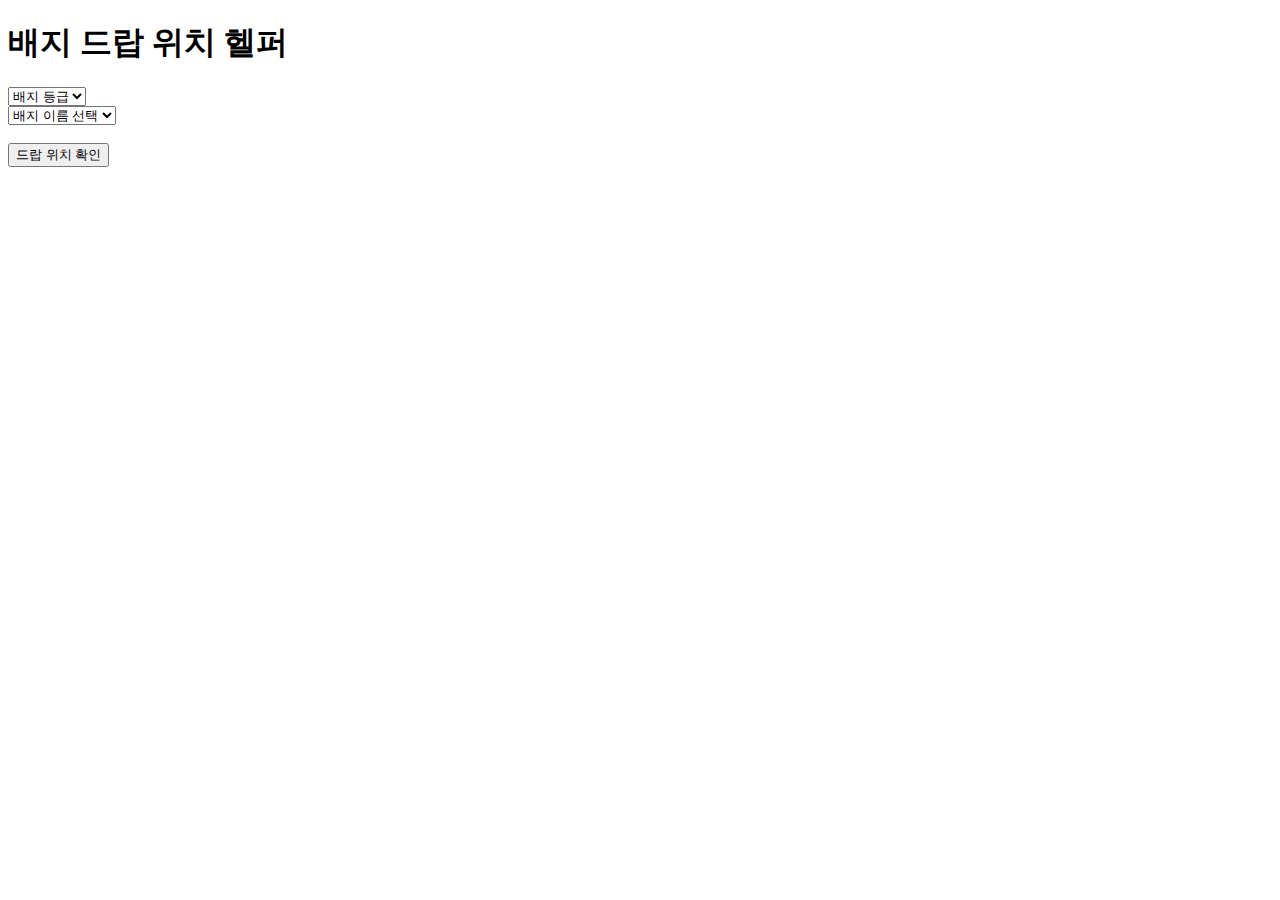
==== index.html @ 8ff1ec00 "Update index.html" ====
<!DOCTYPE html>
<head>
	<meta charset='UTF-8'>
	
	<title>디히 배지 드랍 위치 헬퍼</title>
	
	
	<!-- Global site tag (gtag.js) - Google Analytics -->
	<script async src="https://www.googletagmanager.com/gtag/js?id=UA-162728121-1"></script>
	<script>
	  window.dataLayer = window.dataLayer || [];
	  function gtag(){dataLayer.push(arguments);}
	  gtag('js', new Date());

	  gtag('config', 'UA-162728121-1');
	</script>
	
	<!-- Global site tag Google AdSense -->
	<script data-ad-client="ca-pub-7667323025241548" async src="https://pagead2.googlesyndication.com/pagead/js/adsbygoogle.js"></script>
	
	<script src="jquery.min.js"></script>

	<script>
		var badges = {'하얀색': {'1번 다임': '캠페인 18-5\n캠페인 9-6\n캠페인 7-7\n캠페인 6-7\n캠페인 6-2\n캠페인 4-4\n캠페인 3-5\n캠페인 3-4\n캠페인 2-7\n캠페인 2-5\n캠페인 2-3\n캠페인 1-6\n캠페인 1-4',
  '공주의 아침 식사': '캠페인 25-5\n캠페인 22-3\n캠페인 13-1\n캠페인 12-1\n캠페인 9-5\n캠페인 3-7',
  '든든한 아침식사': '캠페인 8-5\n캠페인 6-5\n캠페인 5-7\n캠페인 5-6\n캠페인 4-5\n캠페인 4-1\n캠페인 3-1\n캠페인 2-7\n캠페인 2-6\n캠페인 2-2\n캠페인 1-5\n캠페인 1-4\n캠페인 1-1',
  '마말미잘 플랜': '캠페인 18-4\n캠페인 8-4\n캠페인 6-4\n캠페인 5-4\n캠페인 5-1\n캠페인 4-7\n캠페인 4-6\n캠페인 2-4',
  '무딘 검': '캠페인 9-3\n캠페인 9-2\n캠페인 6-6\n캠페인 4-6\n캠페인 3-6\n캠페인 1-7',
  '물컹하지만 즐거운': '캠페인 18-7\n캠페인 9-7\n캠페인 9-3\n캠페인 8-7\n캠페인 8-3\n캠페인 7-2\n캠페인 5-3\n캠페인 4-5\n캠페인 4-4\n캠페인 3-7\n캠페인 2-7\n캠페인 2-5\n캠페인 2-4\n캠페인 2-2',
  '반숙': '캠페인 20-1\n캠페인 19-1\n캠페인 6-6\n캠페인 5-7\n캠페인 5-5\n캠페인 4-2\n캠페인 3-3\n캠페인 1-6\n캠페인 1-4\n캠페인 1-2',
  '슈가 러쉬': '캠페인 20-7\n캠페인 4-1\n캠페인 3-3\n캠페인 3-2\n캠페인 3-1\n캠페인 2-6\n캠페인 2-5\n캠페인 2-2\n캠페인 2-1\n캠페인 1-7\n캠페인 1-4\n캠페인 1-3\n캠페인 1-2\n캠페인 1-1',
  '스페이드 에이스': '캠페인 9-6\n캠페인 7-3\n캠페인 6-2\n캠페인 6-1\n캠페인 5-2\n캠페인 4-3\n캠페인 4-2\n캠페인 3-6\n캠페인 3-4\n캠페인 2-7\n캠페인 1-7\n캠페인 1-5\n캠페인 1-3\n캠페인 1-2\n캠페인 1-1',
  '아름다운 밤': '캠페인 19-4\n캠페인 5-4\n캠페인 5-3\n캠페인 4-7\n캠페인 1-6',
  '영리한 여우': '캠페인 20-4\n캠페인 18-2\n캠페인 7-2\n캠페인 6-2\n캠페인 5-3\n캠페인 4-3\n캠페인 3-5\n캠페인 2-4\n캠페인 2-3\n캠페인 2-2\n캠페인 1-7\n캠페인 1-6\n캠페인 1-5\n캠페인 1-3\n캠페인 1-1',
  '우정의 배지': '캠페인 8-2\n캠페인 7-1\n캠페인 6-1\n캠페인 5-1\n캠페인 4-3\n캠페인 3-7\n캠페인 3-1\n캠페인 1-5\n캠페인 1-2',
  '조금의 마법': '캠페인 20-7\n캠페인 18-5\n캠페인 8-6\n캠페인 7-6\n캠페인 5-6\n캠페인 5-5\n캠페인 4-2\n캠페인 3-2\n캠페인 2-1\n캠페인 1-3',
  '종이 비행기': '캠페인 6-7\n캠페인 4-5\n캠페인 3-5\n캠페인 2-1',
  '파티 렉스 플랜': '캠페인 23-3\n캠페인 20-3\n캠페인 19-2\n캠페인 18-1\n캠페인 8-3\n캠페인 6-3\n캠페인 5-5\n캠페인 5-4\n캠페인 4-6\n캠페인 4-4\n캠페인 2-1',
  '평범한 사과 플랜': '캠페인 20-5\n캠페인 18-3\n캠페인 14-1\n캠페인 10-1\n캠페인 5-3\n캠페인 5-2\n캠페인 4-7\n캠페인 2-3',
  '행복의 파랑새 플랜': '캠페인 18-6\n캠페인 5-5\n캠페인 4-3\n캠페인 2-6'},
 '초록색': {'달 닻': '캠페인 25-4\n캠페인 22-1\n캠페인 12-6\n캠페인 10-4\n캠페인 6-3\n캠페인 3-7',
  '도덕의 모루 플랜': '캠페인 13-2\n캠페인 12-7\n캠페인 9-5\n캠페인 7-6\n캠페인 4-3',
  '마법사 모자': '캠페인 7-7\n캠페인 6-3\n캠페인 6-1\n캠페인 3-6',
  '미코의 비스킷': '캠페인 10-7\n캠페인 8-3\n캠페인 8-1\n캠페인 6-7\n캠페인 4-7\n캠페인 2-3',
  '배둘레 배지 플랜': '캠페인 25-2\n캠페인 22-4\n캠페인 21-2\n캠페인 20-2\n캠페인 9-5\n캠페인 8-6\n캠페인 8-3\n캠페인 7-5\n캠페인 6-4\n캠페인 4-4',
  '백년초 플랜': '캠페인 14-4\n캠페인 12-1\n캠페인 11-5\n캠페인 8-7\n캠페인 7-3\n캠페인 3-5',
  '빛나는 크랩 케이크 플랜': '캠페인 19-5\n캠페인 13-2\n캠페인 11-2\n캠페인 10-6\n캠페인 9-7\n캠페인 7-5\n캠페인 5-7\n캠페인 3-2',
  '샌프란시스코 피자 플랜': '캠페인 20-4\n캠페인 17-2\n캠페인 12-5\n캠페인 11-5\n캠페인 11-4\n캠페인 8-3\n캠페인 4-5',
  '슈퍼 최고 풀': '캠페인 22-6\n캠페인 21-5\n캠페인 18-6\n캠페인 10-7\n캠페인 8-5\n캠페인 7-4\n캠페인 7-2\n캠페인 6-4\n캠페인 6-1\n캠페인 5-6\n캠페인 3-2',
  '스너글리 더클링': '캠페인 11-3\n캠페인 11-2\n캠페인 9-4\n캠페인 4-2\n캠페인 3-5',
  '신생 카카모라 플랜': '캠페인 20-6\n캠페인 14-3\n캠페인 12-4\n캠페인 11-3\n캠페인 11-2\n캠페인 6-2\n캠페인 3-3',
  '아더왕의 검': '캠페인 11-7\n캠페인 9-6\n캠페인 6-4\n캠페인 4-1\n캠페인 3-3',
  '연약한 향수': '캠페인 22-5\n캠페인 12-2\n캠페인 5-4\n캠페인 4-6\n캠페인 3-1',
  '완벽한 낚시': '캠페인 10-3\n캠페인 7-1\n캠페인 5-6\n캠페인 2-6',
  '요리책': '캠페인 12-5\n캠페인 6-5\n캠페인 3-4',
  '유리 구두': '캠페인 22-7\n캠페인 20-3\n캠페인 9-1\n캠페인 6-5\n캠페인 6-3\n캠페인 3-3',
  '은폐 배지': '캠페인 13-1\n캠페인 7-7\n캠페인 5-7\n캠페인 5-6\n캠페인 5-2\n캠페인 2-5',
  '인크레더블하지 않은 차 플랜': '캠페인 14-7\n캠페인 12-7\n캠페인 11-6\n캠페인 10-1\n캠페인 9-2\n캠페인 7-5\n캠페인 3-6',
  '타임 싱크 플랜': '캠페인 12-2\n캠페인 10-5\n캠페인 9-3\n캠페인 7-1\n캠페인 4-5',
  '터프쿠키': '캠페인 11-6\n캠페인 9-2\n캠페인 8-2\n캠페인 3-2',
  '프라이팬': '캠페인 5-1\n캠페인 3-4\n캠페인 2-4',
  '해적의 나침반': '캠페인 11-5\n캠페인 9-4\n캠페인 6-6\n캠페인 5-7\n캠페인 3-1',
  '황금 꽃 플랜': '캠페인 19-5\n캠페인 17-3\n캠페인 11-7\n캠페인 11-7\n캠페인 6-7\n캠페인 6-6\n캠페인 3-4'},
 '파란색': {'거대 복숭아 조각': '캠페인 26-4\n캠페인 25-6\n캠페인 23-2\n캠페인 22-5\n캠페인 21-6\n캠페인 21-4\n캠페인 20-1\n캠페인 16-6\n캠페인 10-6\n캠페인 10-1\n캠페인 7-7\n캠페인 6-7\n캠페인 6-5\n캠페인 3-7',
  '공주 탐지기 조각': '캠페인 22-4\n캠페인 17-1\n캠페인 14-1\n캠페인 13-4\n캠페인 10-5\n캠페인 7-5\n캠페인 4-7',
  '구조 토큰 플랜 조각': '캠페인 18-2\n캠페인 13-3\n캠페인 10-7\n캠페인 8-2\n캠페인 7-4\n캠페인 5-2',
  '날 수 있어요! 조각': '캠페인 23-1\n캠페인 14-7\n캠페인 14-6\n캠페인 14-2\n캠페인 13-4\n캠페인 12-1\n캠페인 10-4\n캠페인 7-4\n캠페인 5-1',
  '네즈빗 부인의 모자 플랜': '캠페인 21-4\n캠페인 12-3\n캠페인 10-6\n캠페인 4-2',
  '농구복 플랜 조각': '캠페인 17-6\n캠페인 17-2\n캠페인 12-6\n캠페인 9-4\n캠페인 8-6\n캠페인 5-2',
  '동기 부여 배지 플랜 조각': '캠페인 16-5\n캠페인 10-4\n캠페인 10-2\n캠페인 10-2\n캠페인 7-1\n캠페인 4-6',
  '라마 엑기스 조각': '캠페인 25-1\n캠페인 22-6\n캠페인 21-7\n캠페인 21-3\n캠페인 16-7\n캠페인 12-4\n캠페인 6-6\n캠페인 4-4',
  '바다마녀의 계약서 플랜 조각': '캠페인 18-1\n캠페인 15-4\n캠페인 14-2\n캠페인 13-2\n캠페인 12-4\n캠페인 10-7\n캠페인 9-2\n캠페인 7-7\n캠페인 5-1',
  '버려진 티아라 플랜 조각': '캠페인 27-7\n캠페인 23-4\n캠페인 22-3\n캠페인 19-6\n캠페인 17-5\n캠페인 15-1\n캠페인 13-6\n캠페인 8-2\n캠페인 8-1\n캠페인 7-4\n캠페인 5-5',
  '뼈 실로폰 플랜 조각': '캠페인 16-1\n캠페인 15-7\n캠페인 14-2\n캠페인 13-7\n캠페인 13-1\n캠페인 11-3\n캠페인 5-1',
  '상상의 선박 조각': '캠페인 20-5\n캠페인 11-6\n캠페인 11-3\n캠페인 9-7\n캠페인 4-3',
  '서장의 돌 플랜 조각': '캠페인 16-3\n캠페인 14-5\n캠페인 11-1\n캠페인 11-1\n캠페인 8-5\n캠페인 8-5\n캠페인 4-1',
  '아주 나쁜 달걀 플랜 조각': '캠페인 19-1\n캠페인 18-3\n캠페인 17-7\n캠페인 12-2\n캠페인 8-7\n캠페인 7-6\n캠페인 5-3',
  '야광 벌레 플랜 조각': '캠페인 15-6\n캠페인 15-3\n캠페인 9-4\n캠페인 8-2\n캠페인 8-2\n캠페인 5-5',
  '엎지른 우유 조각': '캠페인 27-6\n캠페인 26-2\n캠페인 25-3\n캠페인 22-7\n캠페인 21-5\n캠페인 11-4\n캠페인 11-1\n캠페인 10-7\n캠페인 10-5\n캠페인 10-3\n캠페인 4-4',
  '열정적 뮤지컬 곡 플랜 조각': '캠페인 19-3\n캠페인 16-6\n캠페인 10-2\n캠페인 9-1\n캠페인 9-1\n캠페인 8-5\n캠페인 8-4\n캠페인 8-4\n캠페인 7-3\n캠페인 5-2\n캠페인 4-6',
  '위키드 비트 조각': '캠페인 16-2\n캠페인 12-6\n캠페인 7-2\n캠페인 4-2',
  '의사의 탑 햇 플랜 조각': '캠페인 18-4\n캠페인 15-7\n캠페인 12-5\n캠페인 10-3\n캠페인 9-4\n캠페인 8-1\n캠페인 5-4',
  '익명 모드 플랜 조각': '캠페인 20-7\n캠페인 19-3\n캠페인 17-7\n캠페인 14-4\n캠페인 12-3\n캠페인 10-3\n캠페인 9-1\n캠페인 8-7\n캠페인 7-3\n캠페인 5-3',
  '잃어버린 꼬리 플랜 조각': '캠페인 20-1\n캠페인 16-4\n캠페인 14-5\n캠페인 14-1\n캠페인 11-4\n캠페인 9-5\n캠페인 8-7\n캠페인 8-5\n캠페인 7-6\n캠페인 4-7',
  '최신 유행 가발 조각': '캠페인 13-4\n캠페인 10-2\n캠페인 4-5',
  '튀는 사과 플랜': '캠페인 12-3\n캠페인 10-4\n캠페인 9-2\n캠페인 7-4\n캠페인 3-6',
  '피그아수스 플랜 조각': '캠페인 16-5\n캠페인 15-4\n캠페인 14-6\n캠페인 13-6\n캠페인 12-7\n캠페인 11-4\n캠페인 10-4\n캠페인 5-6',
  '화성이 담긴 병 조각': '캠페인 21-1\n캠페인 20-6\n캠페인 8-6\n캠페인 7-2\n캠페인 4-1',
  '황야 탐험가 플랜 조각': '캠페인 17-3\n캠페인 16-1\n캠페인 12-1\n캠페인 10-2\n캠페인 6-4\n캠페인 5-4'},
 '보라색': {'B.O.B. 조각': '캠페인 24-5\n캠페인 18-6\n캠페인 18-3',
  '거미 누아르 플랜 조각': '캠페인 27-3\n캠페인 19-5\n캠페인 16-2\n캠페인 13-7\n캠페인 13-2\n캠페인 10-1\n캠페인 8-1\n캠페인 6-3',
  '공룡 알 조각': '캠페인 27-7\n캠페인 25-7\n캠페인 23-7\n캠페인 17-6\n캠페인 17-3',
  '관광 버스 조각': '캠페인 27-6\n캠페인 26-4\n캠페인 21-4\n캠페인 21-1',
  '광속 플랜 조각': '캠페인 16-4\n캠페인 14-7\n캠페인 13-5\n캠페인 13-3\n캠페인 11-2\n캠페인 6-4',
  '극적인 일시정지 플랜 조각': '캠페인 27-1\n캠페인 18-3\n캠페인 17-5\n캠페인 17-4\n캠페인 16-7\n캠페인 14-4\n캠페인 12-5\n캠페인 7-3',
  '금메달 따기 플랜 조각': '캠페인 16-3\n캠페인 14-3\n캠페인 13-6\n캠페인 10-5\n캠페인 8-1\n캠페인 6-2',
  '깡패는 끔찍해 조각': '캠페인 25-5\n캠페인 19-7\n캠페인 19-2',
  '꼭 안기 조각': '캠페인 27-1\n캠페인 20-7\n캠페인 20-2',
  '날 믿어 조각': '캠페인 14-6\n캠페인 14-4\n캠페인 14-2',
  '낭만적인 배 타기 조각': '캠페인 27-4\n캠페인 26-3\n캠페인 20-4\n캠페인 20-1',
  '늦었어요! 조각': '캠페인 26-5\n캠페인 21-5\n캠페인 21-2',
  '달콤 배지 조각': '캠페인 22-3\n캠페인 15-7\n캠페인 15-5\n캠페인 15-3\n캠페인 15-1',
  '데우스 엑스칼리버 조각': '캠페인 22-3\n캠페인 21-7\n캠페인 17-7\n캠페인 13-6\n캠페인 10-3',
  '라마 없음 조각': '캠페인 26-2\n캠페인 21-6\n캠페인 21-3',
  '라즈베어리 케이크 조각': '캠페인 16-7\n캠페인 11-5\n캠페인 6-7',
  '러브 버그 조각': '캠페인 26-7\n캠페인 21-1\n캠페인 18-7\n캠페인 16-3\n캠페인 15-2\n캠페인 11-1\n캠페인 8-6\n캠페인 5-7',
  '마법 거울 조각': '캠페인 27-6\n캠페인 26-1\n캠페인 25-6\n캠페인 23-6\n캠페인 16-6\n캠페인 16-3',
  '마법의 아침 식사 조각': '캠페인 27-2\n캠페인 25-5\n캠페인 23-5\n캠페인 17-5',
  '멋지게 운전하기 조각': '캠페인 26-3\n캠페인 25-3\n캠페인 23-3\n캠페인 16-5',
  '바다 오리 조각': '캠페인 25-4\n캠페인 19-4\n캠페인 19-1',
  '바이우 부기 조각': '캠페인 25-7\n캠페인 19-5',
  '비명 밀폐용기 플랜 조각': '캠페인 26-6\n캠페인 16-3\n캠페인 10-7',
  '사파리 모자 조각': '캠페인 27-1\n캠페인 24-2\n캠페인 17-7\n캠페인 17-2',
  '상상의 나래 조각': '캠페인 23-6\n캠페인 21-6\n캠페인 14-7\n캠페인 14-5\n캠페인 14-3\n캠페인 14-1',
  '새 차 냄새 조각': '캠페인 27-2\n캠페인 20-6\n캠페인 20-3',
  '생각하는 모자 조각': '캠페인 26-7\n캠페인 16-6\n캠페인 13-7\n캠페인 10-4',
  '생일아님 모자 조각': '캠페인 24-1\n캠페인 23-4\n캠페인 20-3\n캠페인 19-1\n캠페인 17-5\n캠페인 15-4\n캠페인 9-2\n캠페인 8-2',
  '석조 수호신 플랜 조각': '캠페인 24-6\n캠페인 23-7\n캠페인 21-1\n캠페인 16-5\n캠페인 9-7',
  '성취의 배지 조각': '캠페인 15-6\n캠페인 15-4\n캠페인 15-2',
  '수족관 태그 조각': '캠페인 27-2\n캠페인 23-6\n캠페인 18-6\n캠페인 17-4\n캠페인 16-4\n캠페인 15-6\n캠페인 14-5\n캠페인 7-6',
  '스잘린스키의 축소 광선 조각': '캠페인 27-3\n캠페인 23-3\n캠페인 21-4\n캠페인 16-7\n캠페인 10-1',
  '스피어 민트 플랜 조각': '캠페인 27-1\n캠페인 22-1\n캠페인 21-5\n캠페인 18-4\n캠페인 17-6\n캠페인 16-2\n캠페인 15-5\n캠페인 14-4\n캠페인 12-6\n캠페인 7-4',
  '아틀란티스의 보석 조각': '캠페인 19-6\n캠페인 17-7\n캠페인 15-4\n캠페인 8-3',
  '안정적 보행 지팡이 플랜 조각': '캠페인 24-7\n캠페인 22-2\n캠페인 21-3\n캠페인 17-6\n캠페인 9-6',
  '야생 변방의 왕관 조각': '캠페인 12-7\n캠페인 12-5\n캠페인 12-3\n캠페인 12-1',
  '에어 헤르크스 조각': '캠페인 15-2\n캠페인 13-7\n캠페인 11-6\n캠페인 10-3\n캠페인 9-7\n캠페인 8-1\n캠페인 6-1',
  '여우 퇴치 스프레이 플랜 조각': '캠페인 24-2\n캠페인 23-5\n캠페인 20-2\n캠페인 18-2\n캠페인 15-6\n캠페인 15-1\n캠페인 14-3\n캠페인 9-1\n캠페인 7-2',
  '연무기 플랜 조각': '캠페인 22-2\n캠페인 16-6\n캠페인 15-7\n캠페인 14-3\n캠페인 13-3\n캠페인 12-7\n캠페인 10-6\n캠페인 10-5\n캠페인 10-2\n캠페인 9-7\n캠페인 6-2',
  '연인들 조각': '캠페인 27-6\n캠페인 24-2\n캠페인 23-5\n캠페인 22-6\n캠페인 19-7\n캠페인 12-6\n캠페인 12-4\n캠페인 12-2\n캠페인 12-1',
  '열정적인 식기 조각': '캠페인 25-6\n캠페인 19-6\n캠페인 19-3',
  '완전 소나무 모자 조각': '캠페인 18-7\n캠페인 11-7\n캠페인 11-5\n캠페인 11-3\n캠페인 11-1',
  '요정 랜턴 조각': '캠페인 15-1\n캠페인 15-1\n캠페인 14-1\n캠페인 10-6\n캠페인 10-5\n캠페인 8-4\n캠페인 6-5\n캠페인 6-5',
  '우드랄리 류트 플랜 조각': '캠페인 23-1\n캠페인 21-3\n캠페인 16-1\n캠페인 10-5',
  '윌버의 예비 야구모자 플랜 조각': '캠페인 24-5\n캠페인 19-4\n캠페인 17-5\n캠페인 13-5\n캠페인 9-3',
  '유니콘의 꿈 조각': '캠페인 24-4\n캠페인 18-7\n캠페인 18-2',
  '유실물 보관소 조각': '캠페인 27-5\n캠페인 26-6\n캠페인 20-5',
  '이상한 미로 조각': '캠페인 27-7\n캠페인 21-7',
  '자동 조각': '캠페인 26-2\n캠페인 25-1\n캠페인 23-1\n캠페인 16-4\n캠페인 16-1',
  '자파의 커프링크스 플랜 조각': '캠페인 26-2\n캠페인 18-5\n캠페인 15-5\n캠페인 15-3\n캠페인 12-4\n캠페인 7-5',
  '잔디깎기 리모콘 플랜 조각': '캠페인 19-6\n캠페인 17-4\n캠페인 16-5\n캠페인 13-3\n캠페인 11-7\n캠페인 10-1\n캠페인 9-6\n캠페인 9-5\n캠페인 6-3',
  '잠재적 마차 플랜 조각': '캠페인 16-4\n캠페인 10-6',
  '저주받은 동전 플랜 조각': '캠페인 19-7\n캠페인 17-2\n캠페인 15-3\n캠페인 8-7',
  '조제트의 그릇 조각': '캠페인 27-4\n캠페인 25-2\n캠페인 23-2\n캠페인 17-4\n캠페인 17-1',
  '최후의 수단 플랜 조각': '캠페인 18-1\n캠페인 12-3\n캠페인 7-1',
  '큐팅 스타 조각': '캠페인 27-5\n캠페인 23-2\n캠페인 20-6\n캠페인 11-6\n캠페인 11-4\n캠페인 11-2\n캠페인 11-1',
  '키뮤니케이터 플랜 조각': '캠페인 27-4\n캠페인 26-3\n캠페인 24-3\n캠페인 23-6\n캠페인 20-4\n캠페인 19-2\n캠페인 15-7\n캠페인 13-4\n캠페인 9-4',
  '탈출 계획 조각': '캠페인 19-4\n캠페인 15-2\n캠페인 13-5\n캠페인 13-5\n캠페인 9-3\n캠페인 6-6',
  '트라이튼의 삼지창 플랜 조각': '캠페인 26-1\n캠페인 17-1\n캠페인 15-5\n캠페인 14-5\n캠페인 8-5',
  '파 가문 가위 플랜 조각': '캠페인 26-5\n캠페인 23-3\n캠페인 21-7\n캠페인 19-7\n캠페인 17-1\n캠페인 14-7\n캠페인 9-6\n캠페인 8-6',
  '파란 우산 조각': '캠페인 27-5\n캠페인 26-5\n캠페인 24-1\n캠페인 16-7\n캠페인 16-2',
  '파인애플 상자 플랜 조각': '캠페인 27-2\n캠페인 26-5\n캠페인 19-7\n캠페인 17-3\n캠페인 15-5\n캠페인 14-6\n캠페인 9-3\n캠페인 8-4',
  '프레드의 재활용 사각팬티 플랜 조각': '캠페인 24-4\n캠페인 21-2\n캠페인 20-5\n캠페인 19-3\n캠페인 15-6\n캠페인 10-2\n캠페인 9-5',
  '플러버 플랜 조각': '캠페인 20-2\n캠페인 19-2\n캠페인 16-1\n캠페인 15-3\n캠페인 14-6\n캠페인 14-2\n캠페인 13-1\n캠페인 12-2\n캠페인 9-1\n캠페인 6-1',
  '핫도그 플랜 조각': '캠페인 18-7\n캠페인 17-6\n캠페인 16-2\n캠페인 15-2\n캠페인 9-1\n캠페인 7-7',
  '행복한 밀크셰이크 조각': '캠페인 27-3\n캠페인 26-6\n캠페인 24-7\n캠페인 18-4\n캠페인 18-1',
  '행운의 귀 조각': '캠페인 26-4\n캠페인 21-6\n캠페인 17-2\n캠페인 10-2',
  '행운의 귀뚜라미 조각': '캠페인 25-3\n캠페인 24-6\n캠페인 18-5'},
 '오렌지색': {'PC 플라이어스 조각': '캠페인 24-1\n캠페인 22-1\n캠페인 18-5\n캠페인 12-4',
  'V.I.T.A.L. 정보 조각': '캠페인 24-5\n캠페인 23-2\n캠페인 18-4\n캠페인 12-2',
  '감미로운 재즈 조각': '캠페인 24-6\n캠페인 24-3',
  '개의 아침 식사 플랜 조각': '캠페인 24-4\n캠페인 19-2\n캠페인 12-5',
  '고비 넘기기 조각': '캠페인 23-6\n캠페인 23-4\n캠페인 23-2',
  '구미베어리 쥬스 플랜 조각': '캠페인 17-4\n캠페인 11-6',
  '구사일생 플랜 조각': '캠페인 18-3\n캠페인 11-7',
  '깃털 뽑힌 펠리컨 조각': '캠페인 22-5',
  '꿀단지 플랜 조각': '캠페인 27-5\n캠페인 17-3\n캠페인 11-4',
  '나는 사용자를 위해 싸운다 조각': '캠페인 27-7\n캠페인 20-4\n캠페인 13-1',
  '나코 조각': '캠페인 20-7\n캠페인 14-3',
  '내면의 아름다움 조각': '캠페인 24-6\n캠페인 24-4\n캠페인 24-2',
  '눈도 깜짝하지 마세요 조각': '캠페인 25-7\n캠페인 25-2',
  '뉴욕의 왕관 조각': '캠페인 20-3\n캠페인 13-3',
  '달 위의 사람 조각': '캠페인 21-6\n캠페인 21-4\n캠페인 21-2',
  '드럼 라인 플랜 조각': '캠페인 22-4\n캠페인 19-5\n캠페인 13-6',
  '디아블로 피에드라 플랜 조각': '캠페인 20-6\n캠페인 13-4',
  '딩글호퍼 조각': '캠페인 21-4\n캠페인 14-2',
  '마우스 오 랜턴 플랜 조각': '캠페인 19-1\n캠페인 13-4',
  '만능 수리공 조각': '캠페인 25-6\n캠페인 25-4\n캠페인 25-2',
  '멀린의 가방 조각': '캠페인 13-7\n캠페인 13-5\n캠페인 13-3\n캠페인 13-1',
  '멜로디의 목걸이 조각': '캠페인 25-4\n캠페인 25-1',
  '목욕 시간 조각': '캠페인 22-7\n캠페인 22-5\n캠페인 22-3\n캠페인 22-1',
  '못된 소원의 우물 조각': '캠페인 25-2\n캠페인 24-5\n캠페인 22-7\n캠페인 15-2',
  '몽상 사냥꾼 조각': '캠페인 24-5',
  '무너지는 현실 조각': '캠페인 24-4\n캠페인 24-1',
  '무연사우루스 조각': '캠페인 17-7\n캠페인 17-5\n캠페인 17-3\n캠페인 17-1',
  '물의 음악 조각': '캠페인 24-7\n캠페인 24-5\n캠페인 24-3\n캠페인 24-1',
  '미션 포스 원 조각': '캠페인 23-7\n캠페인 23-5\n캠페인 23-3\n캠페인 23-1',
  '미키와 함께하는 운동 조각': '캠페인 25-3\n캠페인 24-2\n캠페인 21-1\n캠페인 15-3',
  '민둥산의 왕 플랜 조각': '캠페인 23-7\n캠페인 13-2',
  '민첩성 배지 조각': '캠페인 23-5',
  '믿을 수 없는 수익 조각': '캠페인 27-3\n캠페인 20-6\n캠페인 20-4\n캠페인 20-2',
  '믿음직한 자전거 조각': '캠페인 25-6\n캠페인 25-3',
  '바가지 플랜 조각': '캠페인 23-5\n캠페인 22-1\n캠페인 14-5',
  '바오 조각': '캠페인 25-5',
  '백지 수표 조각': '캠페인 20-2\n캠페인 14-1',
  '불의 고리 조각': '캠페인 23-6\n캠페인 23-3',
  '사랑의 묘약 플랜 조각': '캠페인 22-2\n캠페인 14-7',
  '샐리의 양념 조각': '캠페인 24-7\n캠페인 23-7\n캠페인 22-2\n캠페인 19-3\n캠페인 12-3',
  '설탕 중독 플랜 조각': '캠페인 24-6\n캠페인 22-7\n캠페인 19-6\n캠페인 12-7',
  '수학적인 맛 플랜 조각': '캠페인 22-5\n캠페인 13-6',
  '승리의 단지 조각': '캠페인 25-1\n캠페인 18-6\n캠페인 18-4\n캠페인 18-2',
  '승승장구 플랜 조각': '캠페인 25-5\n캠페인 24-4\n캠페인 21-2\n캠페인 15-5',
  '신비의 일기장 플랜 조각': '캠페인 25-4\n캠페인 24-1\n캠페인 22-4\n캠페인 15-4',
  '아니! 조각': '캠페인 24-3\n캠페인 17-6\n캠페인 17-4\n캠페인 17-2',
  '아침 죽 조각': '캠페인 25-4\n캠페인 23-4\n캠페인 16-6\n캠페인 16-4\n캠페인 16-2',
  '액체 아침 식사 플랜 조각': '캠페인 24-3\n캠페인 21-2\n캠페인 18-6\n캠페인 12-6',
  '왕실의 일기 조각': '캠페인 26-1\n캠페인 19-6\n캠페인 19-4\n캠페인 19-2',
  '우리는 배려하니까요 조각': '캠페인 16-7\n캠페인 16-5\n캠페인 16-3\n캠페인 16-1',
  '우쿨렐레 플랜 조각': '캠페인 27-4\n캠페인 23-1\n캠페인 21-6\n캠페인 17-1\n캠페인 11-2',
  '위니프레드의 마법서 플랜 조각': '캠페인 26-1\n캠페인 18-1\n캠페인 11-3',
  '위대한 별 조각': '캠페인 22-4\n캠페인 22-1',
  '위협의 배지 조각': '캠페인 21-7\n캠페인 21-5\n캠페인 21-3\n캠페인 21-1',
  '이상한 웹사이트 플랜 조각': '캠페인 25-6\n캠페인 24-7\n캠페인 22-5\n캠페인 15-6',
  '이야기 속 고래 플랜 조각': '캠페인 23-4\n캠페인 19-4\n캠페인 13-2',
  '작은 도우미 조각': '캠페인 24-7\n캠페인 24-2',
  '정차지 조각': '캠페인 26-3\n캠페인 18-7\n캠페인 18-5\n캠페인 18-3\n캠페인 18-1',
  '조금 이상해질 거야 플랜 조각': '캠페인 21-5\n캠페인 14-6',
  '질척질척 조각': '캠페인 23-7\n캠페인 23-2',
  '짜증 나는 마감': '캠페인 22-6\n캠페인 22-4\n캠페인 22-2',
  '차원 가위 조각': '캠페인 26-7\n캠페인 20-7\n캠페인 20-5\n캠페인 20-3\n캠페인 20-1',
  '침 조심 조각': '캠페인 23-4\n캠페인 23-1',
  '판타사운드 조각': '캠페인 26-7\n캠페인 25-1\n캠페인 24-3\n캠페인 21-7\n캠페인 15-1',
  '평화를 부르는 자 조각': '캠페인 22-7\n캠페인 22-2',
  '피스톤 컵 조각': '캠페인 22-6\n캠페인 22-3',
  '하수도 상어 조각': '캠페인 25-7\n캠페인 25-5\n캠페인 25-3\n캠페인 25-1',
  '해적 은신처 조각': '캠페인 26-4\n캠페인 20-1\n캠페인 13-5',
  '행운의 달걀 플랜 조각': '캠페인 26-6\n캠페인 21-3\n캠페인 14-4',
  '혼란스러운 풍선 조각': '캠페인 25-2\n캠페인 19-7\n캠페인 19-5\n캠페인 19-3\n캠페인 19-1',
  '후추통 조각': '캠페인 25-7\n캠페인 20-5\n캠페인 13-7',
  '히어로의 밤 외출 플랜 조각': '캠페인 25-7\n캠페인 24-6\n캠페인 22-6\n캠페인 15-7'}}

		$(function() {
		
	
			$("#json-one").change(function() {
			
				var $dropdown = $(this);
			
				
				
				var key = $dropdown.val();
				var vals = [];
									
				switch(key) {
					case 'white':
						//vals = data.beverages.split(",");
						vals = Object.keys(badges["하얀색"]);
						break;
					case 'green':
						vals = Object.keys(badges["초록색"]);
						break;
					case 'blue':
						vals = Object.keys(badges["파란색"]);
						break;
					case 'purple':
						vals = Object.keys(badges["보라색"]);
						break;
					case 'orange':
						vals = Object.keys(badges["오렌지색"]);

				}
				
				var $jsontwo = $("#json-two");
				$jsontwo.empty();
				$.each(vals, function(index, value) {
					$jsontwo.append("<option>" + value + "</option>");
				});
		
				
			});

		});

		function GetLocation(){
				var e1 = document.getElementById("json-one");
				var r1 = e1.options[e1.selectedIndex].text;
				var e2 = document.getElementById("json-two");
				var r2 = e2.options[e1.selectedIndex].text;
				var result = badges[r1][r2].replace(/\n/g,"<br>")
			
			document.getElementById("result").innerHTML = result;
		}
	</script>
</head>

<body>

	<div id="page-wrap">
		
		<h1>배지 드랍 위치 헬퍼</h1>

		<select id="json-one">
			<option selected value="base">배지 등급</option>
			<option value="white">하얀색</option>
			<option value="green">초록색</option>
			<option value="blue">파란색</option>
			<option value="purple">보라색</option>
			<option value="orange">오렌지색</option>
		</select>
	
		<br />
	
		<select id="json-two">
			<option>배지 이름 선택</option>
		</select>

			<br>
		<br>

		<button type="button" onclick="GetLocation()">드랍 위치 확인</button>

		<p id="result"></p>
	</div>

	
	
</body>

</html>
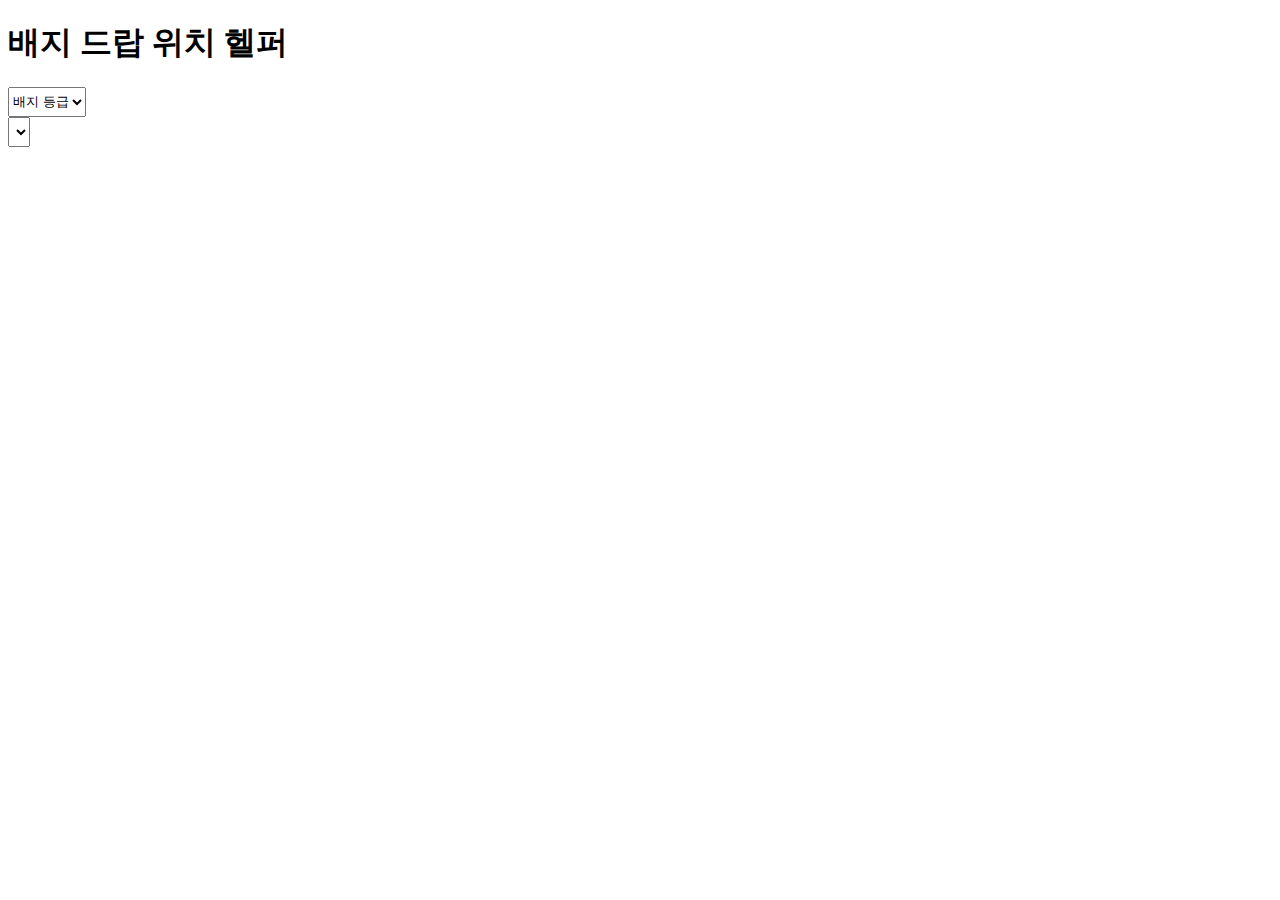
==== commit 799a741b: "Update index.html" ====
--- a/index.html
+++ b/index.html
@@ -1,7 +1,7 @@
 <!DOCTYPE html>
 <head>
 	<meta charset='UTF-8'>
-	
+	<meta name="viewport" content="width=device-width, initial-scale=1.0">
 	<title>디히 배지 드랍 위치 헬퍼</title>
 	
 	
@@ -288,7 +288,7 @@
 		
 		<h1>배지 드랍 위치 헬퍼</h1>
 
-		<select id="json-one">
+		<select id="json-one" style="min-height:30px;">
 			<option selected value="base">배지 등급</option>
 			<option value="white">하얀색</option>
 			<option value="green">초록색</option>
@@ -299,9 +299,7 @@
 	
 		<br />
 	
-		<select id="json-two">
-			<option>배지 이름 선택</option>
-		</select>
+		<select id="json-two" style="min-height:30px;">
 
 			<br>
 		<br>
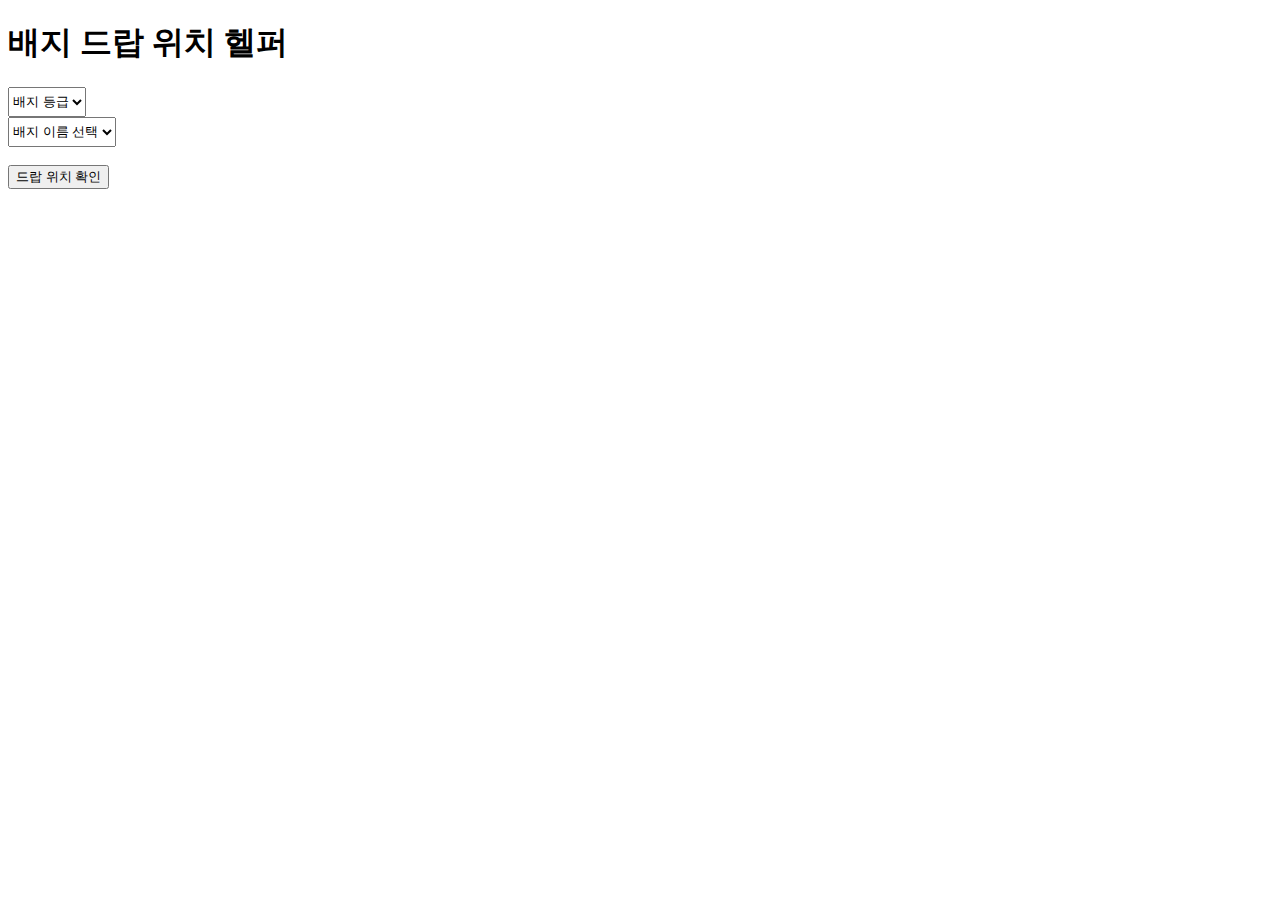
==== commit ffb505f9: "Update index.html" ====
--- a/index.html
+++ b/index.html
@@ -271,14 +271,16 @@
 		});
 
 		function GetLocation(){
-				var e1 = document.getElementById("json-one");
-				var r1 = e1.options[e1.selectedIndex].text;
-				var e2 = document.getElementById("json-two");
-				var r2 = e2.options[e1.selectedIndex].text;
-				var result = badges[r1][r2].replace(/\n/g,"<br>")
+			
+			var e1 = document.getElementById("json-one");
+			var r1 = e1.options[e1.selectedIndex].text;
+			var e2 = document.getElementById("json-two");
+			var r2 = e2.options[e2.selectedIndex].text;
+			var result = badges[r1][r2].replace(/\n/g,"<br>")
 			
 			document.getElementById("result").innerHTML = result;
 		}
+
 	</script>
 </head>
 
@@ -300,6 +302,8 @@
 		<br />
 	
 		<select id="json-two" style="min-height:30px;">
+			<option>배지 이름 선택</option>
+		</select>
 
 			<br>
 		<br>
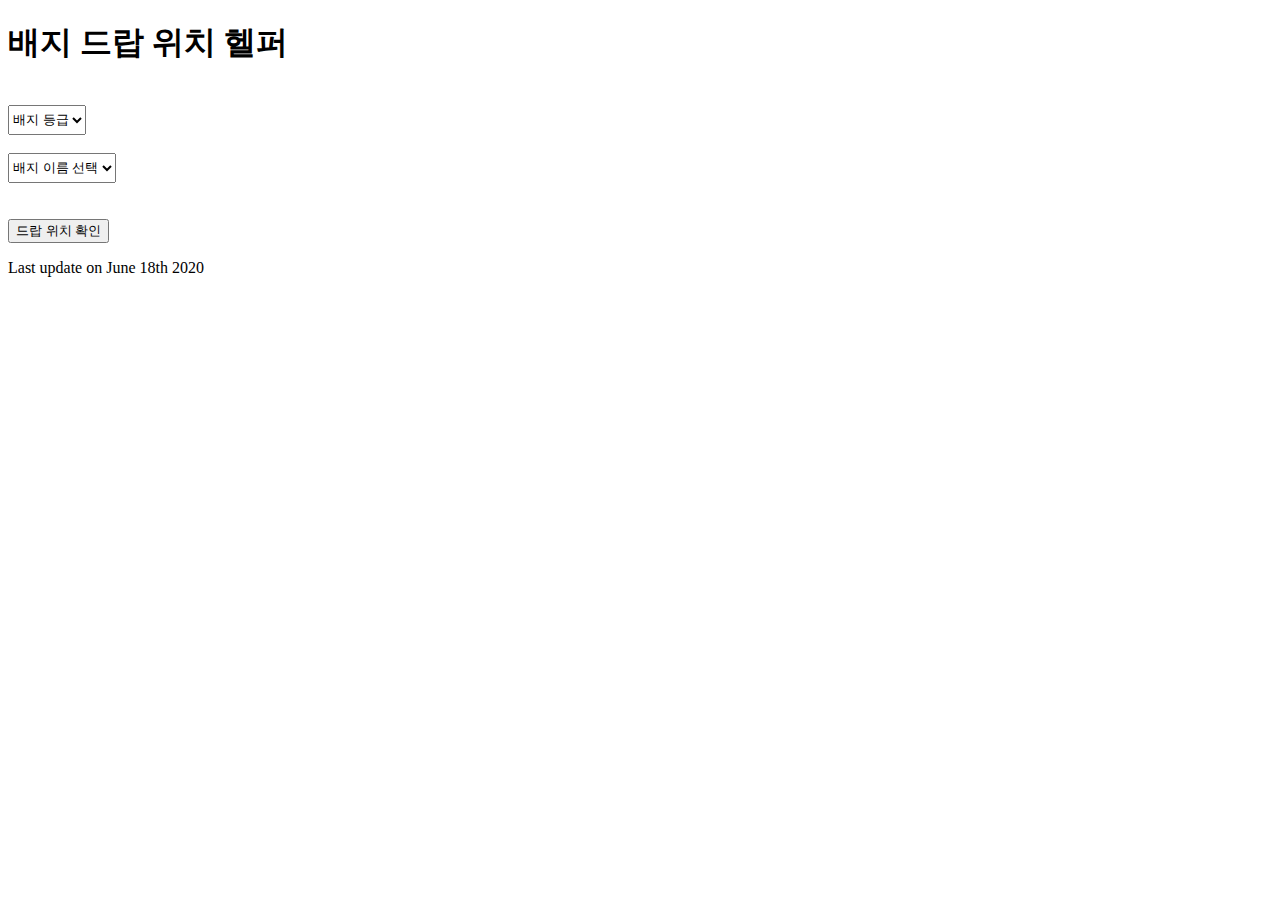
==== commit 22dd2207: "Update index.html" ====
--- a/index.html
+++ b/index.html
@@ -2,6 +2,7 @@
 <head>
 	<meta charset='UTF-8'>
 	<meta name="viewport" content="width=device-width, initial-scale=1.0">
+  <link rel="stylesheet" type="text/css" href="dhero.css">
 	<title>디히 배지 드랍 위치 헬퍼</title>
 	
 	
@@ -14,9 +15,6 @@
 
 	  gtag('config', 'UA-162728121-1');
 	</script>
-	
-	<!-- Global site tag Google AdSense -->
-	<script data-ad-client="ca-pub-7667323025241548" async src="https://pagead2.googlesyndication.com/pagead/js/adsbygoogle.js"></script>
 	
 	<script src="jquery.min.js"></script>
 
@@ -49,7 +47,7 @@
   '슈퍼 최고 풀': '캠페인 22-6\n캠페인 21-5\n캠페인 18-6\n캠페인 10-7\n캠페인 8-5\n캠페인 7-4\n캠페인 7-2\n캠페인 6-4\n캠페인 6-1\n캠페인 5-6\n캠페인 3-2',
   '스너글리 더클링': '캠페인 11-3\n캠페인 11-2\n캠페인 9-4\n캠페인 4-2\n캠페인 3-5',
   '신생 카카모라 플랜': '캠페인 20-6\n캠페인 14-3\n캠페인 12-4\n캠페인 11-3\n캠페인 11-2\n캠페인 6-2\n캠페인 3-3',
-  '아더왕의 검': '캠페인 11-7\n캠페인 9-6\n캠페인 6-4\n캠페인 4-1\n캠페인 3-3',
+  '아더왕의 검': '캠페인 29-1\n캠페인 11-7\n캠페인 9-6\n캠페인 6-4\n캠페인 4-1\n캠페인 3-3',
   '연약한 향수': '캠페인 22-5\n캠페인 12-2\n캠페인 5-4\n캠페인 4-6\n캠페인 3-1',
   '완벽한 낚시': '캠페인 10-3\n캠페인 7-1\n캠페인 5-6\n캠페인 2-6',
   '요리책': '캠페인 12-5\n캠페인 6-5\n캠페인 3-4',
@@ -68,81 +66,81 @@
   '네즈빗 부인의 모자 플랜': '캠페인 21-4\n캠페인 12-3\n캠페인 10-6\n캠페인 4-2',
   '농구복 플랜 조각': '캠페인 17-6\n캠페인 17-2\n캠페인 12-6\n캠페인 9-4\n캠페인 8-6\n캠페인 5-2',
   '동기 부여 배지 플랜 조각': '캠페인 16-5\n캠페인 10-4\n캠페인 10-2\n캠페인 10-2\n캠페인 7-1\n캠페인 4-6',
-  '라마 엑기스 조각': '캠페인 25-1\n캠페인 22-6\n캠페인 21-7\n캠페인 21-3\n캠페인 16-7\n캠페인 12-4\n캠페인 6-6\n캠페인 4-4',
+  '라마 엑기스 조각': '캠페인 29-6\n캠페인 29-2\n캠페인 25-1\n캠페인 22-6\n캠페인 21-7\n캠페인 21-3\n캠페인 16-7\n캠페인 12-4\n캠페인 6-6\n캠페인 4-4',
   '바다마녀의 계약서 플랜 조각': '캠페인 18-1\n캠페인 15-4\n캠페인 14-2\n캠페인 13-2\n캠페인 12-4\n캠페인 10-7\n캠페인 9-2\n캠페인 7-7\n캠페인 5-1',
-  '버려진 티아라 플랜 조각': '캠페인 27-7\n캠페인 23-4\n캠페인 22-3\n캠페인 19-6\n캠페인 17-5\n캠페인 15-1\n캠페인 13-6\n캠페인 8-2\n캠페인 8-1\n캠페인 7-4\n캠페인 5-5',
+  '버려진 티아라 플랜 조각': '캠페인 29-4\n캠페인 27-7\n캠페인 23-4\n캠페인 22-3\n캠페인 19-6\n캠페인 17-5\n캠페인 15-1\n캠페인 13-6\n캠페인 8-2\n캠페인 8-1\n캠페인 7-4\n캠페인 5-5',
   '뼈 실로폰 플랜 조각': '캠페인 16-1\n캠페인 15-7\n캠페인 14-2\n캠페인 13-7\n캠페인 13-1\n캠페인 11-3\n캠페인 5-1',
   '상상의 선박 조각': '캠페인 20-5\n캠페인 11-6\n캠페인 11-3\n캠페인 9-7\n캠페인 4-3',
   '서장의 돌 플랜 조각': '캠페인 16-3\n캠페인 14-5\n캠페인 11-1\n캠페인 11-1\n캠페인 8-5\n캠페인 8-5\n캠페인 4-1',
   '아주 나쁜 달걀 플랜 조각': '캠페인 19-1\n캠페인 18-3\n캠페인 17-7\n캠페인 12-2\n캠페인 8-7\n캠페인 7-6\n캠페인 5-3',
   '야광 벌레 플랜 조각': '캠페인 15-6\n캠페인 15-3\n캠페인 9-4\n캠페인 8-2\n캠페인 8-2\n캠페인 5-5',
-  '엎지른 우유 조각': '캠페인 27-6\n캠페인 26-2\n캠페인 25-3\n캠페인 22-7\n캠페인 21-5\n캠페인 11-4\n캠페인 11-1\n캠페인 10-7\n캠페인 10-5\n캠페인 10-3\n캠페인 4-4',
+  '엎지른 우유 조각': '캠페인 29-6\n캠페인 27-6\n캠페인 26-2\n캠페인 25-3\n캠페인 22-7\n캠페인 21-5\n캠페인 11-4\n캠페인 11-1\n캠페인 10-7\n캠페인 10-5\n캠페인 10-3\n캠페인 4-4',
   '열정적 뮤지컬 곡 플랜 조각': '캠페인 19-3\n캠페인 16-6\n캠페인 10-2\n캠페인 9-1\n캠페인 9-1\n캠페인 8-5\n캠페인 8-4\n캠페인 8-4\n캠페인 7-3\n캠페인 5-2\n캠페인 4-6',
   '위키드 비트 조각': '캠페인 16-2\n캠페인 12-6\n캠페인 7-2\n캠페인 4-2',
   '의사의 탑 햇 플랜 조각': '캠페인 18-4\n캠페인 15-7\n캠페인 12-5\n캠페인 10-3\n캠페인 9-4\n캠페인 8-1\n캠페인 5-4',
   '익명 모드 플랜 조각': '캠페인 20-7\n캠페인 19-3\n캠페인 17-7\n캠페인 14-4\n캠페인 12-3\n캠페인 10-3\n캠페인 9-1\n캠페인 8-7\n캠페인 7-3\n캠페인 5-3',
   '잃어버린 꼬리 플랜 조각': '캠페인 20-1\n캠페인 16-4\n캠페인 14-5\n캠페인 14-1\n캠페인 11-4\n캠페인 9-5\n캠페인 8-7\n캠페인 8-5\n캠페인 7-6\n캠페인 4-7',
   '최신 유행 가발 조각': '캠페인 13-4\n캠페인 10-2\n캠페인 4-5',
-  '튀는 사과 플랜': '캠페인 12-3\n캠페인 10-4\n캠페인 9-2\n캠페인 7-4\n캠페인 3-6',
+  '튀는 사과 플랜': '캠페인 29-5\n캠페인 12-3\n캠페인 10-4\n캠페인 9-2\n캠페인 7-4\n캠페인 3-6',
   '피그아수스 플랜 조각': '캠페인 16-5\n캠페인 15-4\n캠페인 14-6\n캠페인 13-6\n캠페인 12-7\n캠페인 11-4\n캠페인 10-4\n캠페인 5-6',
   '화성이 담긴 병 조각': '캠페인 21-1\n캠페인 20-6\n캠페인 8-6\n캠페인 7-2\n캠페인 4-1',
   '황야 탐험가 플랜 조각': '캠페인 17-3\n캠페인 16-1\n캠페인 12-1\n캠페인 10-2\n캠페인 6-4\n캠페인 5-4'},
- '보라색': {'B.O.B. 조각': '캠페인 24-5\n캠페인 18-6\n캠페인 18-3',
+ '보라색': {'B.O.B. 조각': '캠페인 30-3\n캠페인 29-2\n캠페인 28-6\n캠페인 24-5\n캠페인 18-6\n캠페인 18-3',
   '거미 누아르 플랜 조각': '캠페인 27-3\n캠페인 19-5\n캠페인 16-2\n캠페인 13-7\n캠페인 13-2\n캠페인 10-1\n캠페인 8-1\n캠페인 6-3',
-  '공룡 알 조각': '캠페인 27-7\n캠페인 25-7\n캠페인 23-7\n캠페인 17-6\n캠페인 17-3',
+  '공룡 알 조각': '캠페인 28-4\n캠페인 28-2\n캠페인 27-7\n캠페인 25-7\n캠페인 23-7\n캠페인 17-6\n캠페인 17-3',
   '관광 버스 조각': '캠페인 27-6\n캠페인 26-4\n캠페인 21-4\n캠페인 21-1',
   '광속 플랜 조각': '캠페인 16-4\n캠페인 14-7\n캠페인 13-5\n캠페인 13-3\n캠페인 11-2\n캠페인 6-4',
   '극적인 일시정지 플랜 조각': '캠페인 27-1\n캠페인 18-3\n캠페인 17-5\n캠페인 17-4\n캠페인 16-7\n캠페인 14-4\n캠페인 12-5\n캠페인 7-3',
-  '금메달 따기 플랜 조각': '캠페인 16-3\n캠페인 14-3\n캠페인 13-6\n캠페인 10-5\n캠페인 8-1\n캠페인 6-2',
-  '깡패는 끔찍해 조각': '캠페인 25-5\n캠페인 19-7\n캠페인 19-2',
-  '꼭 안기 조각': '캠페인 27-1\n캠페인 20-7\n캠페인 20-2',
-  '날 믿어 조각': '캠페인 14-6\n캠페인 14-4\n캠페인 14-2',
-  '낭만적인 배 타기 조각': '캠페인 27-4\n캠페인 26-3\n캠페인 20-4\n캠페인 20-1',
+  '금메달 따기 플랜 조각': '캠페인 29-3\n캠페인 16-3\n캠페인 14-3\n캠페인 13-6\n캠페인 10-5\n캠페인 8-1\n캠페인 6-2',
+  '깡패는 끔찍해 조각': '캠페인 30-6\n캠페인 29-5\n캠페인 25-5\n캠페인 19-7\n캠페인 19-2',
+  '꼭 안기 조각': '캠페인 30-1\n캠페인 27-1\n캠페인 20-7\n캠페인 20-2',
+  '날 믿어 조각': '캠페인 28-7\n캠페인 14-6\n캠페인 14-4\n캠페인 14-2',
+  '낭만적인 배 타기 조각': '캠페인 30-3\n캠페인 27-4\n캠페인 26-3\n캠페인 20-4\n캠페인 20-1',
   '늦었어요! 조각': '캠페인 26-5\n캠페인 21-5\n캠페인 21-2',
-  '달콤 배지 조각': '캠페인 22-3\n캠페인 15-7\n캠페인 15-5\n캠페인 15-3\n캠페인 15-1',
+  '달콤 배지 조각': '캠페인 28-2\n캠페인 22-3\n캠페인 15-7\n캠페인 15-5\n캠페인 15-3\n캠페인 15-1',
   '데우스 엑스칼리버 조각': '캠페인 22-3\n캠페인 21-7\n캠페인 17-7\n캠페인 13-6\n캠페인 10-3',
   '라마 없음 조각': '캠페인 26-2\n캠페인 21-6\n캠페인 21-3',
   '라즈베어리 케이크 조각': '캠페인 16-7\n캠페인 11-5\n캠페인 6-7',
-  '러브 버그 조각': '캠페인 26-7\n캠페인 21-1\n캠페인 18-7\n캠페인 16-3\n캠페인 15-2\n캠페인 11-1\n캠페인 8-6\n캠페인 5-7',
-  '마법 거울 조각': '캠페인 27-6\n캠페인 26-1\n캠페인 25-6\n캠페인 23-6\n캠페인 16-6\n캠페인 16-3',
-  '마법의 아침 식사 조각': '캠페인 27-2\n캠페인 25-5\n캠페인 23-5\n캠페인 17-5',
-  '멋지게 운전하기 조각': '캠페인 26-3\n캠페인 25-3\n캠페인 23-3\n캠페인 16-5',
-  '바다 오리 조각': '캠페인 25-4\n캠페인 19-4\n캠페인 19-1',
+  '러브 버그 조각': '캠페인 29-7\n캠페인 26-7\n캠페인 21-1\n캠페인 18-7\n캠페인 16-3\n캠페인 15-2\n캠페인 11-1\n캠페인 8-6\n캠페인 5-7',
+  '마법 거울 조각': '캠페인 28-7\n캠페인 27-6\n캠페인 26-1\n캠페인 25-6\n캠페인 23-6\n캠페인 16-6\n캠페인 16-3',
+  '마법의 아침 식사 조각': '캠페인 28-3\n캠페인 27-2\n캠페인 25-5\n캠페인 23-5\n캠페인 17-5',
+  '멋지게 운전하기 조각': '캠페인 28-1\n캠페인 26-3\n캠페인 25-3\n캠페인 23-3\n캠페인 16-5',
+  '바다 오리 조각': '캠페인 30-4\n캠페인 25-4\n캠페인 19-4\n캠페인 19-1',
   '바이우 부기 조각': '캠페인 25-7\n캠페인 19-5',
   '비명 밀폐용기 플랜 조각': '캠페인 26-6\n캠페인 16-3\n캠페인 10-7',
-  '사파리 모자 조각': '캠페인 27-1\n캠페인 24-2\n캠페인 17-7\n캠페인 17-2',
+  '사파리 모자 조각': '캠페인 30-6\n캠페인 27-1\n캠페인 24-2\n캠페인 17-7\n캠페인 17-2',
   '상상의 나래 조각': '캠페인 23-6\n캠페인 21-6\n캠페인 14-7\n캠페인 14-5\n캠페인 14-3\n캠페인 14-1',
-  '새 차 냄새 조각': '캠페인 27-2\n캠페인 20-6\n캠페인 20-3',
+  '새 차 냄새 조각': '캠페인 30-6\n캠페인 27-2\n캠페인 20-6\n캠페인 20-3',
   '생각하는 모자 조각': '캠페인 26-7\n캠페인 16-6\n캠페인 13-7\n캠페인 10-4',
   '생일아님 모자 조각': '캠페인 24-1\n캠페인 23-4\n캠페인 20-3\n캠페인 19-1\n캠페인 17-5\n캠페인 15-4\n캠페인 9-2\n캠페인 8-2',
   '석조 수호신 플랜 조각': '캠페인 24-6\n캠페인 23-7\n캠페인 21-1\n캠페인 16-5\n캠페인 9-7',
   '성취의 배지 조각': '캠페인 15-6\n캠페인 15-4\n캠페인 15-2',
   '수족관 태그 조각': '캠페인 27-2\n캠페인 23-6\n캠페인 18-6\n캠페인 17-4\n캠페인 16-4\n캠페인 15-6\n캠페인 14-5\n캠페인 7-6',
   '스잘린스키의 축소 광선 조각': '캠페인 27-3\n캠페인 23-3\n캠페인 21-4\n캠페인 16-7\n캠페인 10-1',
-  '스피어 민트 플랜 조각': '캠페인 27-1\n캠페인 22-1\n캠페인 21-5\n캠페인 18-4\n캠페인 17-6\n캠페인 16-2\n캠페인 15-5\n캠페인 14-4\n캠페인 12-6\n캠페인 7-4',
+  '스피어 민트 플랜 조각': '캠페인 29-1\n캠페인 27-1\n캠페인 22-1\n캠페인 21-5\n캠페인 18-4\n캠페인 17-6\n캠페인 16-2\n캠페인 15-5\n캠페인 14-4\n캠페인 12-6\n캠페인 7-4',
   '아틀란티스의 보석 조각': '캠페인 19-6\n캠페인 17-7\n캠페인 15-4\n캠페인 8-3',
-  '안정적 보행 지팡이 플랜 조각': '캠페인 24-7\n캠페인 22-2\n캠페인 21-3\n캠페인 17-6\n캠페인 9-6',
+  '안정적 보행 지팡이 플랜 조각': '캠페인 29-4\n캠페인 24-7\n캠페인 22-2\n캠페인 21-3\n캠페인 17-6\n캠페인 9-6',
   '야생 변방의 왕관 조각': '캠페인 12-7\n캠페인 12-5\n캠페인 12-3\n캠페인 12-1',
   '에어 헤르크스 조각': '캠페인 15-2\n캠페인 13-7\n캠페인 11-6\n캠페인 10-3\n캠페인 9-7\n캠페인 8-1\n캠페인 6-1',
   '여우 퇴치 스프레이 플랜 조각': '캠페인 24-2\n캠페인 23-5\n캠페인 20-2\n캠페인 18-2\n캠페인 15-6\n캠페인 15-1\n캠페인 14-3\n캠페인 9-1\n캠페인 7-2',
   '연무기 플랜 조각': '캠페인 22-2\n캠페인 16-6\n캠페인 15-7\n캠페인 14-3\n캠페인 13-3\n캠페인 12-7\n캠페인 10-6\n캠페인 10-5\n캠페인 10-2\n캠페인 9-7\n캠페인 6-2',
   '연인들 조각': '캠페인 27-6\n캠페인 24-2\n캠페인 23-5\n캠페인 22-6\n캠페인 19-7\n캠페인 12-6\n캠페인 12-4\n캠페인 12-2\n캠페인 12-1',
-  '열정적인 식기 조각': '캠페인 25-6\n캠페인 19-6\n캠페인 19-3',
-  '완전 소나무 모자 조각': '캠페인 18-7\n캠페인 11-7\n캠페인 11-5\n캠페인 11-3\n캠페인 11-1',
+  '열정적인 식기 조각': '캠페인 30-5\n캠페인 29-4\n캠페인 25-6\n캠페인 19-6\n캠페인 19-3',
+  '완전 소나무 모자 조각': '캠페인 29-6\n캠페인 18-7\n캠페인 11-7\n캠페인 11-5\n캠페인 11-3\n캠페인 11-1',
   '요정 랜턴 조각': '캠페인 15-1\n캠페인 15-1\n캠페인 14-1\n캠페인 10-6\n캠페인 10-5\n캠페인 8-4\n캠페인 6-5\n캠페인 6-5',
   '우드랄리 류트 플랜 조각': '캠페인 23-1\n캠페인 21-3\n캠페인 16-1\n캠페인 10-5',
   '윌버의 예비 야구모자 플랜 조각': '캠페인 24-5\n캠페인 19-4\n캠페인 17-5\n캠페인 13-5\n캠페인 9-3',
-  '유니콘의 꿈 조각': '캠페인 24-4\n캠페인 18-7\n캠페인 18-2',
-  '유실물 보관소 조각': '캠페인 27-5\n캠페인 26-6\n캠페인 20-5',
+  '유니콘의 꿈 조각': '캠페인 30-2\n캠페인 28-3\n캠페인 24-4\n캠페인 18-7\n캠페인 18-2',
+  '유실물 보관소 조각': '캠페인 30-5\n캠페인 27-5\n캠페인 26-6\n캠페인 20-5',
   '이상한 미로 조각': '캠페인 27-7\n캠페인 21-7',
-  '자동 조각': '캠페인 26-2\n캠페인 25-1\n캠페인 23-1\n캠페인 16-4\n캠페인 16-1',
+  '자동 조각': '캠페인 28-4\n캠페인 26-2\n캠페인 25-1\n캠페인 23-1\n캠페인 16-4\n캠페인 16-1',
   '자파의 커프링크스 플랜 조각': '캠페인 26-2\n캠페인 18-5\n캠페인 15-5\n캠페인 15-3\n캠페인 12-4\n캠페인 7-5',
   '잔디깎기 리모콘 플랜 조각': '캠페인 19-6\n캠페인 17-4\n캠페인 16-5\n캠페인 13-3\n캠페인 11-7\n캠페인 10-1\n캠페인 9-6\n캠페인 9-5\n캠페인 6-3',
   '잠재적 마차 플랜 조각': '캠페인 16-4\n캠페인 10-6',
   '저주받은 동전 플랜 조각': '캠페인 19-7\n캠페인 17-2\n캠페인 15-3\n캠페인 8-7',
-  '조제트의 그릇 조각': '캠페인 27-4\n캠페인 25-2\n캠페인 23-2\n캠페인 17-4\n캠페인 17-1',
+  '조제트의 그릇 조각': '캠페인 30-1\n캠페인 28-6\n캠페인 27-4\n캠페인 25-2\n캠페인 23-2\n캠페인 17-4\n캠페인 17-1',
   '최후의 수단 플랜 조각': '캠페인 18-1\n캠페인 12-3\n캠페인 7-1',
-  '큐팅 스타 조각': '캠페인 27-5\n캠페인 23-2\n캠페인 20-6\n캠페인 11-6\n캠페인 11-4\n캠페인 11-2\n캠페인 11-1',
+  '큐팅 스타 조각': '캠페인 29-2\n캠페인 27-5\n캠페인 23-2\n캠페인 20-6\n캠페인 11-6\n캠페인 11-4\n캠페인 11-2\n캠페인 11-1',
   '키뮤니케이터 플랜 조각': '캠페인 27-4\n캠페인 26-3\n캠페인 24-3\n캠페인 23-6\n캠페인 20-4\n캠페인 19-2\n캠페인 15-7\n캠페인 13-4\n캠페인 9-4',
   '탈출 계획 조각': '캠페인 19-4\n캠페인 15-2\n캠페인 13-5\n캠페인 13-5\n캠페인 9-3\n캠페인 6-6',
   '트라이튼의 삼지창 플랜 조각': '캠페인 26-1\n캠페인 17-1\n캠페인 15-5\n캠페인 14-5\n캠페인 8-5',
@@ -152,81 +150,111 @@
   '프레드의 재활용 사각팬티 플랜 조각': '캠페인 24-4\n캠페인 21-2\n캠페인 20-5\n캠페인 19-3\n캠페인 15-6\n캠페인 10-2\n캠페인 9-5',
   '플러버 플랜 조각': '캠페인 20-2\n캠페인 19-2\n캠페인 16-1\n캠페인 15-3\n캠페인 14-6\n캠페인 14-2\n캠페인 13-1\n캠페인 12-2\n캠페인 9-1\n캠페인 6-1',
   '핫도그 플랜 조각': '캠페인 18-7\n캠페인 17-6\n캠페인 16-2\n캠페인 15-2\n캠페인 9-1\n캠페인 7-7',
-  '행복한 밀크셰이크 조각': '캠페인 27-3\n캠페인 26-6\n캠페인 24-7\n캠페인 18-4\n캠페인 18-1',
+  '행복한 밀크셰이크 조각': '캠페인 29-3\n캠페인 28-2\n캠페인 27-3\n캠페인 26-6\n캠페인 24-7\n캠페인 18-4\n캠페인 18-1',
   '행운의 귀 조각': '캠페인 26-4\n캠페인 21-6\n캠페인 17-2\n캠페인 10-2',
-  '행운의 귀뚜라미 조각': '캠페인 25-3\n캠페인 24-6\n캠페인 18-5'},
+  '행운의 귀뚜라미 조각': '캠페인 28-7\n캠페인 25-3\n캠페인 24-6\n캠페인 18-5'},
  '오렌지색': {'PC 플라이어스 조각': '캠페인 24-1\n캠페인 22-1\n캠페인 18-5\n캠페인 12-4',
   'V.I.T.A.L. 정보 조각': '캠페인 24-5\n캠페인 23-2\n캠페인 18-4\n캠페인 12-2',
-  '감미로운 재즈 조각': '캠페인 24-6\n캠페인 24-3',
+  '감미로운 재즈 조각': '캠페인 30-7\n캠페인 24-6\n캠페인 24-3',
   '개의 아침 식사 플랜 조각': '캠페인 24-4\n캠페인 19-2\n캠페인 12-5',
-  '고비 넘기기 조각': '캠페인 23-6\n캠페인 23-4\n캠페인 23-2',
+  '거대한 오징어 공격 조각': '캠페인 27-5\n캠페인 27-2',
+  '고비 넘기기 조각': '캠페인 30-2\n캠페인 23-6\n캠페인 23-4\n캠페인 23-2',
   '구미베어리 쥬스 플랜 조각': '캠페인 17-4\n캠페인 11-6',
   '구사일생 플랜 조각': '캠페인 18-3\n캠페인 11-7',
-  '깃털 뽑힌 펠리컨 조각': '캠페인 22-5',
+  '깃털 뽑힌 펠리컨 조각': '캠페인 28-7\n캠페인 22-5',
+  '꼬마 티렉스 조각': '캠페인 29-6\n캠페인 29-3',
   '꿀단지 플랜 조각': '캠페인 27-5\n캠페인 17-3\n캠페인 11-4',
   '나는 사용자를 위해 싸운다 조각': '캠페인 27-7\n캠페인 20-4\n캠페인 13-1',
   '나코 조각': '캠페인 20-7\n캠페인 14-3',
   '내면의 아름다움 조각': '캠페인 24-6\n캠페인 24-4\n캠페인 24-2',
+  '노틸러스 조각': '캠페인 27-7\n캠페인 27-4',
   '눈도 깜짝하지 마세요 조각': '캠페인 25-7\n캠페인 25-2',
   '뉴욕의 왕관 조각': '캠페인 20-3\n캠페인 13-3',
-  '달 위의 사람 조각': '캠페인 21-6\n캠페인 21-4\n캠페인 21-2',
+  '달 위의 사람 조각': '캠페인 28-4\n캠페인 21-6\n캠페인 21-4\n캠페인 21-2',
+  "대혼란 투어 '79 조각": '캠페인 26-6\n캠페인 26-3',
   '드럼 라인 플랜 조각': '캠페인 22-4\n캠페인 19-5\n캠페인 13-6',
   '디아블로 피에드라 플랜 조각': '캠페인 20-6\n캠페인 13-4',
   '딩글호퍼 조각': '캠페인 21-4\n캠페인 14-2',
-  '마우스 오 랜턴 플랜 조각': '캠페인 19-1\n캠페인 13-4',
+  '땅꼬마 조각': '캠페인 29-4\n캠페인 29-1',
+  '레프러콘 왕 조각': '캠페인 27-6\n캠페인 27-1',
+  '마우스 오 랜턴 플랜 조각': '캠페인 30-2\n캠페인 19-1\n캠페인 13-4',
   '만능 수리공 조각': '캠페인 25-6\n캠페인 25-4\n캠페인 25-2',
+  '많은 책 조각': '캠페인 28-2',
   '멀린의 가방 조각': '캠페인 13-7\n캠페인 13-5\n캠페인 13-3\n캠페인 13-1',
   '멜로디의 목걸이 조각': '캠페인 25-4\n캠페인 25-1',
-  '목욕 시간 조각': '캠페인 22-7\n캠페인 22-5\n캠페인 22-3\n캠페인 22-1',
-  '못된 소원의 우물 조각': '캠페인 25-2\n캠페인 24-5\n캠페인 22-7\n캠페인 15-2',
-  '몽상 사냥꾼 조각': '캠페인 24-5',
-  '무너지는 현실 조각': '캠페인 24-4\n캠페인 24-1',
-  '무연사우루스 조각': '캠페인 17-7\n캠페인 17-5\n캠페인 17-3\n캠페인 17-1',
-  '물의 음악 조각': '캠페인 24-7\n캠페인 24-5\n캠페인 24-3\n캠페인 24-1',
-  '미션 포스 원 조각': '캠페인 23-7\n캠페인 23-5\n캠페인 23-3\n캠페인 23-1',
-  '미키와 함께하는 운동 조각': '캠페인 25-3\n캠페인 24-2\n캠페인 21-1\n캠페인 15-3',
+  '목욕 시간 조각': '캠페인 28-6\n캠페인 22-7\n캠페인 22-5\n캠페인 22-3\n캠페인 22-1',
+  '못된 소원의 우물 조각': '캠페인 29-7\n캠페인 28-5\n캠페인 25-2\n캠페인 24-5\n캠페인 22-7\n캠페인 15-2',
+  '몽상 사냥꾼 조각': '캠페인 30-3\n캠페인 24-5',
+  '무너지는 현실 조각': '캠페인 30-1\n캠페인 24-4\n캠페인 24-1',
+  '무연사우루스 조각': '캠페인 28-5\n캠페인 17-7\n캠페인 17-5\n캠페인 17-3\n캠페인 17-1',
+  '물약 보호 조각': '캠페인 28-5\n캠페인 28-4',
+  '물의 음악 조각': '캠페인 30-5\n캠페인 24-7\n캠페인 24-5\n캠페인 24-3\n캠페인 24-1',
+  '미션 포스 원 조각': '캠페인 29-3\n캠페인 23-7\n캠페인 23-5\n캠페인 23-3\n캠페인 23-1',
+  '미키와 함께하는 운동 조각': '캠페인 30-4\n캠페인 25-3\n캠페인 24-2\n캠페인 21-1\n캠페인 15-3',
   '민둥산의 왕 플랜 조각': '캠페인 23-7\n캠페인 13-2',
-  '민첩성 배지 조각': '캠페인 23-5',
-  '믿을 수 없는 수익 조각': '캠페인 27-3\n캠페인 20-6\n캠페인 20-4\n캠페인 20-2',
+  '민첩성 배지 조각': '캠페인 30-6\n캠페인 29-1\n캠페인 23-5',
+  '믿을 수 없는 수익 조각': '캠페인 30-7\n캠페인 27-3\n캠페인 20-6\n캠페인 20-4\n캠페인 20-2',
   '믿음직한 자전거 조각': '캠페인 25-6\n캠페인 25-3',
   '바가지 플랜 조각': '캠페인 23-5\n캠페인 22-1\n캠페인 14-5',
   '바오 조각': '캠페인 25-5',
-  '백지 수표 조각': '캠페인 20-2\n캠페인 14-1',
-  '불의 고리 조각': '캠페인 23-6\n캠페인 23-3',
-  '사랑의 묘약 플랜 조각': '캠페인 22-2\n캠페인 14-7',
+  '배움의 시간 조각': '캠페인 27-3',
+  '백지 수표 조각': '캠페인 30-4\n캠페인 28-3\n캠페인 20-2\n캠페인 14-1',
+  '버스터 조각': '캠페인 29-5',
+  '보초의 표식 조각': '캠페인 26-4\n캠페인 26-1',
+  '불의 고리 조각': '캠페인 29-7\n캠페인 23-6\n캠페인 23-3',
+  '빙고는 개 이름 조각': '캠페인 26-7',
+  '사랑의 묘약 플랜 조각': '캠페인 29-1\n캠페인 22-2\n캠페인 14-7',
   '샐리의 양념 조각': '캠페인 24-7\n캠페인 23-7\n캠페인 22-2\n캠페인 19-3\n캠페인 12-3',
   '설탕 중독 플랜 조각': '캠페인 24-6\n캠페인 22-7\n캠페인 19-6\n캠페인 12-7',
   '수학적인 맛 플랜 조각': '캠페인 22-5\n캠페인 13-6',
-  '승리의 단지 조각': '캠페인 25-1\n캠페인 18-6\n캠페인 18-4\n캠페인 18-2',
-  '승승장구 플랜 조각': '캠페인 25-5\n캠페인 24-4\n캠페인 21-2\n캠페인 15-5',
-  '신비의 일기장 플랜 조각': '캠페인 25-4\n캠페인 24-1\n캠페인 22-4\n캠페인 15-4',
-  '아니! 조각': '캠페인 24-3\n캠페인 17-6\n캠페인 17-4\n캠페인 17-2',
-  '아침 죽 조각': '캠페인 25-4\n캠페인 23-4\n캠페인 16-6\n캠페인 16-4\n캠페인 16-2',
+  '승리의 단지 조각': '캠페인 28-5\n캠페인 25-1\n캠페인 18-6\n캠페인 18-4\n캠페인 18-2',
+  '승승장구 플랜 조각': '캠페인 30-7\n캠페인 28-6\n캠페인 25-5\n캠페인 24-4\n캠페인 21-2\n캠페인 15-5',
+  '신비의 일기장 플랜 조각': '캠페인 30-5\n캠페인 25-4\n캠페인 24-1\n캠페인 22-4\n캠페인 15-4',
+  '아니! 조각': '캠페인 30-3\n캠페인 24-3\n캠페인 17-6\n캠페인 17-4\n캠페인 17-2',
+  '아침 죽 조각': '캠페인 29-7\n캠페인 25-4\n캠페인 23-4\n캠페인 16-6\n캠페인 16-4\n캠페인 16-2',
   '액체 아침 식사 플랜 조각': '캠페인 24-3\n캠페인 21-2\n캠페인 18-6\n캠페인 12-6',
+  '오류투성이 발명품 조각': '캠페인 28-6\n캠페인 28-3\n캠페인 28-1',
   '왕실의 일기 조각': '캠페인 26-1\n캠페인 19-6\n캠페인 19-4\n캠페인 19-2',
-  '우리는 배려하니까요 조각': '캠페인 16-7\n캠페인 16-5\n캠페인 16-3\n캠페인 16-1',
+  '우리는 배려하니까요 조각': '캠페인 30-2\n캠페인 29-5\n캠페인 16-7\n캠페인 16-5\n캠페인 16-3\n캠페인 16-1',
   '우쿨렐레 플랜 조각': '캠페인 27-4\n캠페인 23-1\n캠페인 21-6\n캠페인 17-1\n캠페인 11-2',
   '위니프레드의 마법서 플랜 조각': '캠페인 26-1\n캠페인 18-1\n캠페인 11-3',
-  '위대한 별 조각': '캠페인 22-4\n캠페인 22-1',
-  '위협의 배지 조각': '캠페인 21-7\n캠페인 21-5\n캠페인 21-3\n캠페인 21-1',
+  '위대한 별 조각': '캠페인 28-1\n캠페인 22-4\n캠페인 22-1',
+  '위협의 배지 조각': '캠페인 28-2\n캠페인 21-7\n캠페인 21-5\n캠페인 21-3\n캠페인 21-1',
   '이상한 웹사이트 플랜 조각': '캠페인 25-6\n캠페인 24-7\n캠페인 22-5\n캠페인 15-6',
   '이야기 속 고래 플랜 조각': '캠페인 23-4\n캠페인 19-4\n캠페인 13-2',
-  '작은 도우미 조각': '캠페인 24-7\n캠페인 24-2',
-  '정차지 조각': '캠페인 26-3\n캠페인 18-7\n캠페인 18-5\n캠페인 18-3\n캠페인 18-1',
+  '작은 도우미 조각': '캠페인 30-4\n캠페인 24-7\n캠페인 24-2',
+  '정차지 조각': '캠페인 28-1\n캠페인 26-3\n캠페인 18-7\n캠페인 18-5\n캠페인 18-3\n캠페인 18-1',
   '조금 이상해질 거야 플랜 조각': '캠페인 21-5\n캠페인 14-6',
-  '질척질척 조각': '캠페인 23-7\n캠페인 23-2',
-  '짜증 나는 마감': '캠페인 22-6\n캠페인 22-4\n캠페인 22-2',
-  '차원 가위 조각': '캠페인 26-7\n캠페인 20-7\n캠페인 20-5\n캠페인 20-3\n캠페인 20-1',
-  '침 조심 조각': '캠페인 23-4\n캠페인 23-1',
-  '판타사운드 조각': '캠페인 26-7\n캠페인 25-1\n캠페인 24-3\n캠페인 21-7\n캠페인 15-1',
-  '평화를 부르는 자 조각': '캠페인 22-7\n캠페인 22-2',
-  '피스톤 컵 조각': '캠페인 22-6\n캠페인 22-3',
+  '쥐 머그컵 조각': '캠페인 28-7',
+  '질척질척 조각': '캠페인 29-6\n캠페인 23-7\n캠페인 23-2',
+  '짜증 나는 마감': '캠페인 29-2\n캠페인 22-6\n캠페인 22-4\n캠페인 22-2',
+  '차원 가위 조각': '캠페인 30-1\n캠페인 26-7\n캠페인 20-7\n캠페인 20-5\n캠페인 20-3\n캠페인 20-1',
+  '침 조심 조각': '캠페인 29-5\n캠페인 23-4\n캠페인 23-1',
+  '판타사운드 조각': '캠페인 29-3\n캠페인 26-7\n캠페인 25-1\n캠페인 24-3\n캠페인 21-7\n캠페인 15-1',
+  '평화를 부르는 자 조각': '캠페인 29-4\n캠페인 28-5\n캠페인 22-7\n캠페인 22-2',
+  '피스톤 컵 조각': '캠페인 28-3\n캠페인 22-6\n캠페인 22-3',
   '하수도 상어 조각': '캠페인 25-7\n캠페인 25-5\n캠페인 25-3\n캠페인 25-1',
+  '하이페리온 조각': '캠페인 26-5\n캠페인 26-2',
   '해적 은신처 조각': '캠페인 26-4\n캠페인 20-1\n캠페인 13-5',
-  '행운의 달걀 플랜 조각': '캠페인 26-6\n캠페인 21-3\n캠페인 14-4',
+  '행운의 달걀 플랜 조각': '캠페인 30-7\n캠페인 28-1\n캠페인 26-6\n캠페인 21-3\n캠페인 14-4',
+  '행진하는 코끼리 조각': '캠페인 29-7\n캠페인 29-2',
   '혼란스러운 풍선 조각': '캠페인 25-2\n캠페인 19-7\n캠페인 19-5\n캠페인 19-3\n캠페인 19-1',
   '후추통 조각': '캠페인 25-7\n캠페인 20-5\n캠페인 13-7',
-  '히어로의 밤 외출 플랜 조각': '캠페인 25-7\n캠페인 24-6\n캠페인 22-6\n캠페인 15-7'}}
+  '히어로의 밤 외출 플랜 조각': '캠페인 28-4\n캠페인 25-7\n캠페인 24-6\n캠페인 22-6\n캠페인 15-7'},
+ '빨간색': {'거인의 사다리 조각': '캠페인 30-7\n캠페인 30-5\n캠페인 30-3\n캠페인 30-1',
+  '노트북 위 고양이 조각': '캠페인 26-7\n캠페인 26-5\n캠페인 26-3\n캠페인 26-1',
+  '도시의 자유인 조각': '캠페인 28-7\n캠페인 28-5\n캠페인 28-3\n캠페인 28-1',
+  '동화책 조각': '캠페인 30-5',
+  '롤리폴리 조각': '캠페인 27-7\n캠페인 27-5\n캠페인 27-3\n캠페인 27-1',
+  '멋진 풍경 조각': '캠페인 30-7\n캠페인 30-2',
+  '물 밖에 나온 고기 조각': '캠페인 29-7\n캠페인 29-5\n캠페인 29-3\n캠페인 29-1',
+  '상상 속 셰프 조각': '캠페인 30-4\n캠페인 30-1',
+  '섬뜩한 무덤 조각': '캠페인 26-6\n캠페인 26-4\n캠페인 26-2',
+  '싸구려 은신처 조각': '캠페인 30-6\n캠페인 30-3',
+  '오리사이클 조각': '캠페인 30-6\n캠페인 30-4\n캠페인 30-2',
+  '외계인 침공 조각': '캠페인 29-6\n캠페인 29-4\n캠페인 29-2',
+  '잔가지 시간 조각': '캠페인 27-6\n캠페인 27-4\n캠페인 27-2',
+  '장난감 병사 조각': '캠페인 28-6\n캠페인 28-4\n캠페인 28-2'}}
 
 		$(function() {
 		
@@ -256,6 +284,9 @@
 						break;
 					case 'orange':
 						vals = Object.keys(badges["오렌지색"]);
+           					break;
+					case 'red':
+						vals = Object.keys(badges["빨간색"]);
 
 				}
 				
@@ -289,21 +320,27 @@
 	<div id="page-wrap">
 		
 		<h1>배지 드랍 위치 헬퍼</h1>
-
-		<select id="json-one" style="min-height:30px;">
-			<option selected value="base">배지 등급</option>
-			<option value="white">하얀색</option>
-			<option value="green">초록색</option>
-			<option value="blue">파란색</option>
-			<option value="purple">보라색</option>
-			<option value="orange">오렌지색</option>
-		</select>
+    <br>
+    
+		<div class="box">
+      <select id="json-one" style="min-height:30px;">
+        <option selected value="base">배지 등급</option>
+        <option value="white">하얀색</option>
+        <option value="green">초록색</option>
+        <option value="blue">파란색</option>
+        <option value="purple">보라색</option>
+        <option value="orange">오렌지색</option>
+        <option value="red">빨간색</option>
+      </select>
+    </div>
 	
 		<br />
 	
-		<select id="json-two" style="min-height:30px;">
-			<option>배지 이름 선택</option>
-		</select>
+		<div class="box">
+      <select id="json-two" style="min-height:30px;">
+        <option>배지 이름 선택</option>
+      </select>
+    </div>
 
 			<br>
 		<br>
@@ -314,7 +351,9 @@
 	</div>
 
 	
-	
+
+<div class="footer">Last update on June 18th 2020</div>	
 </body>
 
+
 </html>
